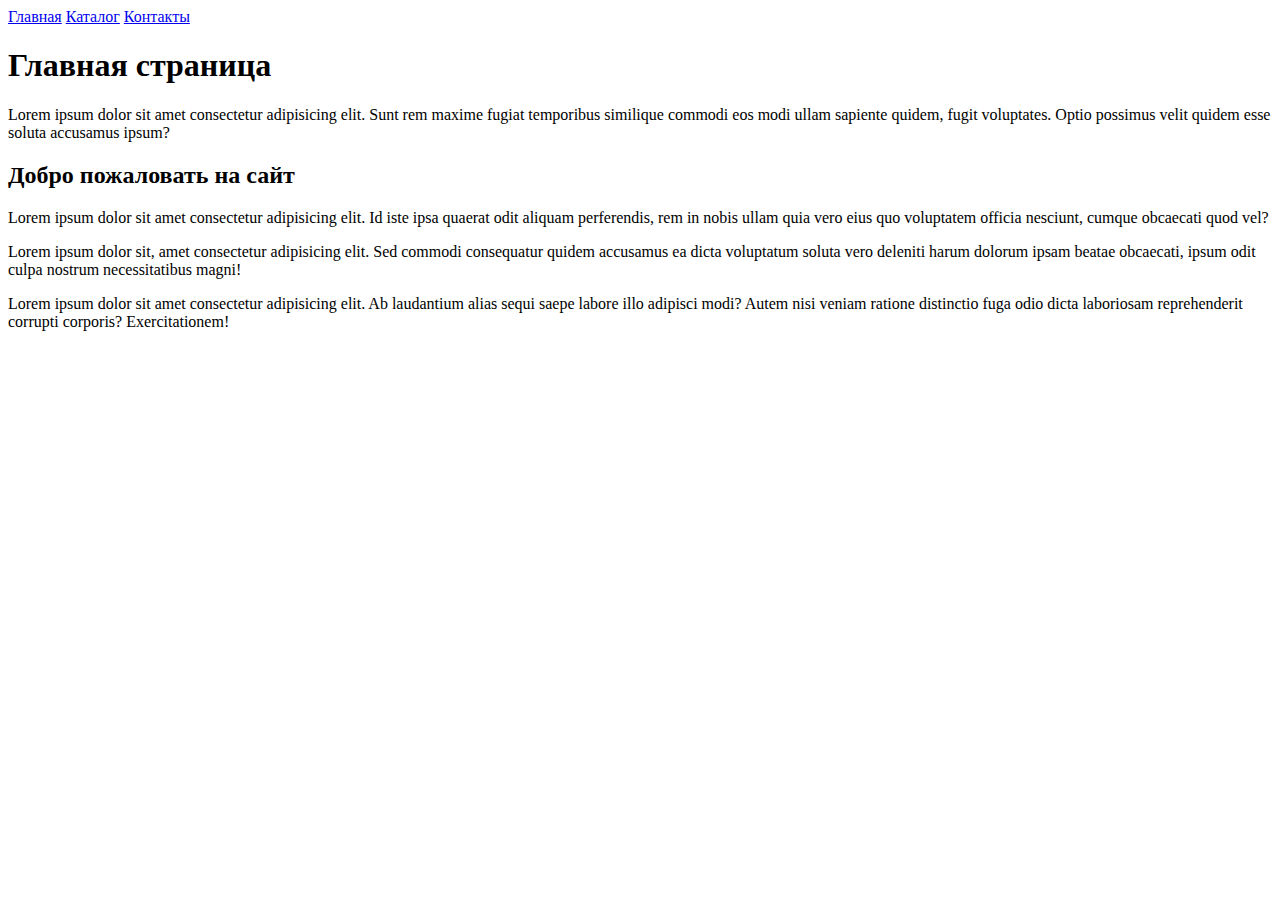
==== HomeWorks/index.html @ f9662d7a "added Home Work 1" ====
<!DOCTYPE html>
<html lang="en">
<head>
    <meta charset="UTF-8">
    <meta name="viewport" content="width=device-width, initial-scale=1.0">
    <title>Title</title>
</head>
<body>
    <a href="index.html">Главная</a>
    <a href="../HomeWorks/catalog/catalog.html">Каталог</a>
    <a href="#">Контакты</a>

    <h1>Главная страница</h1>
    
    <p>Lorem ipsum dolor sit amet consectetur adipisicing elit. 
        Sunt rem maxime fugiat temporibus similique commodi eos modi ullam sapiente quidem, fugit voluptates. 
        Optio possimus velit quidem esse soluta accusamus ipsum?
    </p>
    
    <h2>Добро пожаловать на сайт</h2>
    
    <p>Lorem ipsum dolor sit amet consectetur adipisicing elit. 
        Id iste ipsa quaerat odit aliquam perferendis, 
        rem in nobis ullam quia vero eius quo voluptatem officia nesciunt, 
        cumque obcaecati quod vel?
    </p>
    
    <p>Lorem ipsum dolor sit, amet consectetur adipisicing elit. 
        Sed commodi consequatur quidem accusamus ea dicta voluptatum soluta vero deleniti harum dolorum ipsam beatae obcaecati, 
        ipsum odit culpa nostrum necessitatibus magni!
    </p>
   
    <p>Lorem ipsum dolor sit amet consectetur adipisicing elit. 
        Ab laudantium alias sequi saepe labore illo adipisci modi? 
        Autem nisi veniam ratione distinctio fuga odio dicta laboriosam reprehenderit corrupti corporis? 
        Exercitationem!
    </p>

</body>
</html>
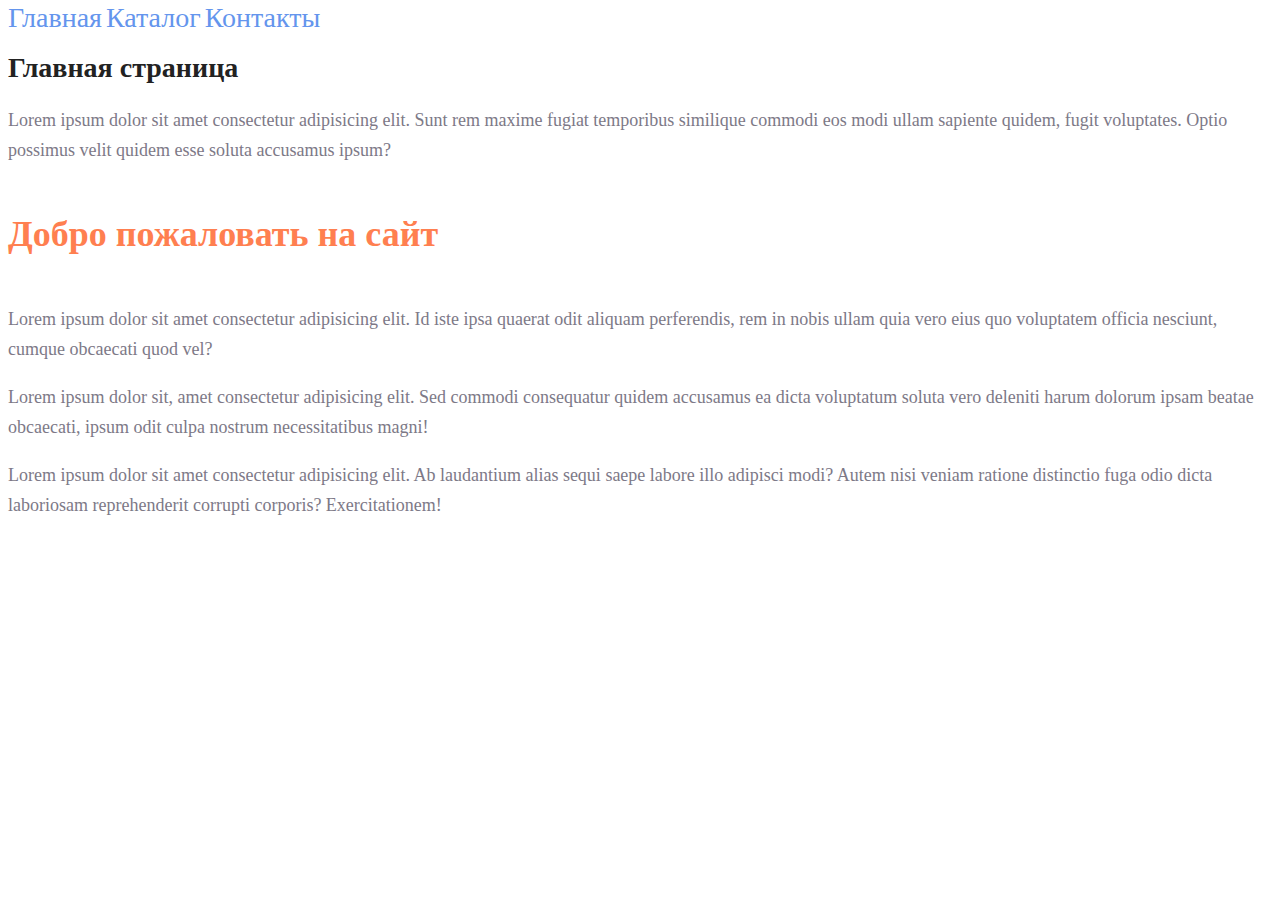
==== commit 73e568ff: "added Home Work 2" ====
--- a/HomeWorks/index.html
+++ b/HomeWorks/index.html
@@ -4,33 +4,34 @@
     <meta charset="UTF-8">
     <meta name="viewport" content="width=device-width, initial-scale=1.0">
     <title>Title</title>
+    <link rel="stylesheet" href="style.css">
 </head>
 <body>
-    <a href="index.html">Главная</a>
-    <a href="../HomeWorks/catalog/catalog.html">Каталог</a>
-    <a href="#">Контакты</a>
+    <a class="menu" href="index.html">Главная</a>
+    <a class="menu" href="../HomeWorks/catalog/catalog.html">Каталог</a>
+    <a class="menu" href="#">Контакты</a>
 
-    <h1>Главная страница</h1>
+    <h1 class="title">Главная страница</h1>
     
-    <p>Lorem ipsum dolor sit amet consectetur adipisicing elit. 
+    <p class="text">Lorem ipsum dolor sit amet consectetur adipisicing elit. 
         Sunt rem maxime fugiat temporibus similique commodi eos modi ullam sapiente quidem, fugit voluptates. 
         Optio possimus velit quidem esse soluta accusamus ipsum?
     </p>
     
-    <h2>Добро пожаловать на сайт</h2>
+    <h2 class="subtitle">Добро пожаловать на сайт</h2>
     
-    <p>Lorem ipsum dolor sit amet consectetur adipisicing elit. 
+    <p class="text">Lorem ipsum dolor sit amet consectetur adipisicing elit. 
         Id iste ipsa quaerat odit aliquam perferendis, 
         rem in nobis ullam quia vero eius quo voluptatem officia nesciunt, 
         cumque obcaecati quod vel?
     </p>
     
-    <p>Lorem ipsum dolor sit, amet consectetur adipisicing elit. 
+    <p class="text">Lorem ipsum dolor sit, amet consectetur adipisicing elit. 
         Sed commodi consequatur quidem accusamus ea dicta voluptatum soluta vero deleniti harum dolorum ipsam beatae obcaecati, 
         ipsum odit culpa nostrum necessitatibus magni!
     </p>
    
-    <p>Lorem ipsum dolor sit amet consectetur adipisicing elit. 
+    <p class="text">Lorem ipsum dolor sit amet consectetur adipisicing elit. 
         Ab laudantium alias sequi saepe labore illo adipisci modi? 
         Autem nisi veniam ratione distinctio fuga odio dicta laboriosam reprehenderit corrupti corporis? 
         Exercitationem!
--- a/HomeWorks/style.css
+++ b/HomeWorks/style.css
@@ -0,0 +1,33 @@
+a {
+    text-decoration: none;
+}
+
+.menu {
+    color: cornflowerblue;
+    font-size: 28px;
+    line-height: 20px;
+}
+
+
+.title {
+    color: #222222;
+    font-size: 28px;
+    line-height: 36px;
+    font-weight: bold;
+}
+
+.text {
+    font-style: normal;
+    font-weight: 300;
+    font-size: 18px;
+    line-height: 30px;
+    color: #7D7987;
+}
+
+.subtitle {
+    color: coral;
+    font-style: normal;
+    font-weight: 700;
+    font-size: 36px;
+    line-height: 80px;
+}